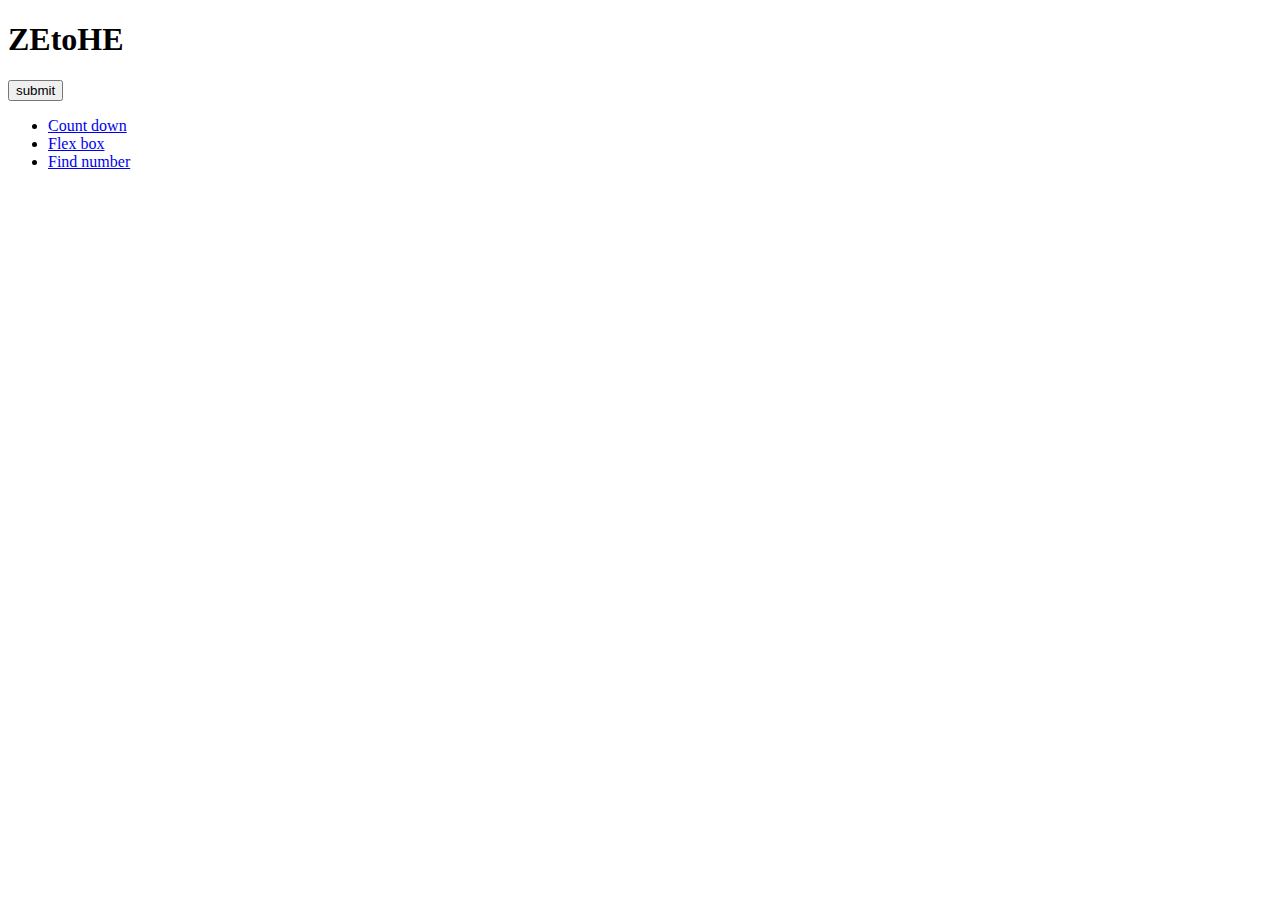
==== index.html @ 4425734a "add find number folder" ====
<!DOCTYPE html>
<html lang="en">
<head>
    <meta charset="UTF-8">
    <meta name="viewport" content="width=device-width, initial-scale=1.0">
    <title>ZEtoHE</title>
    <link rel="stylesheet" href="styles.css">
</head>
<body>
    <h1 id="myH1">ZEtoHE</h1>
    <button id="myBtn">submit</button><br>
    <ul class="list-programs">
        <li id="countdownBtn">
            <a href="/countdown/index.html">Count down</a>
        </li>
        <li id="flexboxBtn">
            <a href="/flexbox/index.html">Flex box</a>
        </li> 
        <li id="fintNumberBtn">
            <a href="/findnumber/index.html">Find number</a>
        </li>
    </ul>
    <script src="index.js"></script>
</body>
</html>
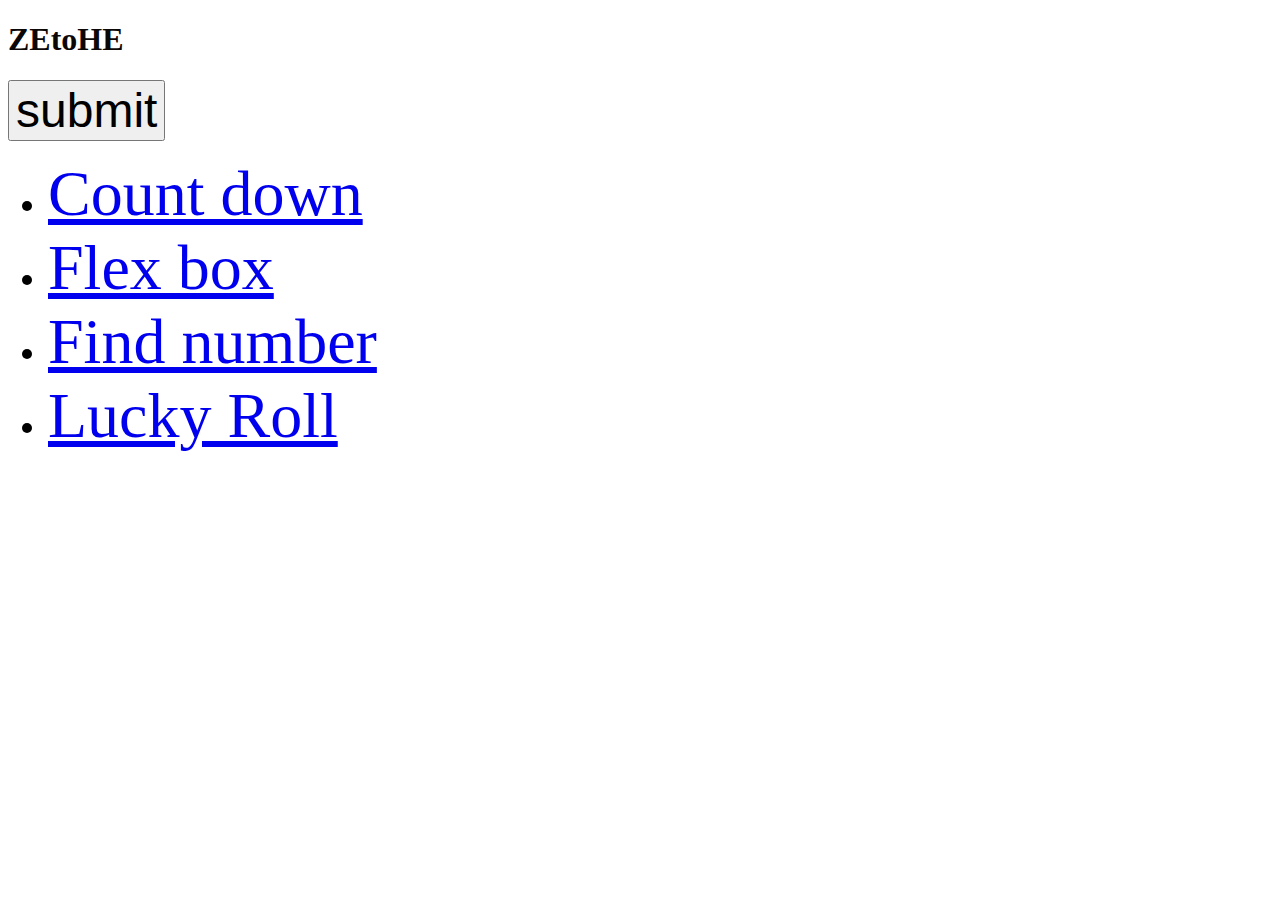
==== commit f83e24db: "lucky roll" ====
--- a/index.html
+++ b/index.html
@@ -1,11 +1,13 @@
 <!DOCTYPE html>
 <html lang="en">
+
 <head>
     <meta charset="UTF-8">
     <meta name="viewport" content="width=device-width, initial-scale=1.0">
     <title>ZEtoHE</title>
     <link rel="stylesheet" href="styles.css">
 </head>
+
 <body>
     <h1 id="myH1">ZEtoHE</h1>
     <button id="myBtn">submit</button><br>
@@ -15,11 +17,15 @@
         </li>
         <li id="flexboxBtn">
             <a href="/flexbox/index.html">Flex box</a>
-        </li> 
+        </li>
         <li id="fintNumberBtn">
             <a href="/findnumber/index.html">Find number</a>
+        </li>
+        <li id="fintNumberBtn">
+            <a href="/luckyroll/index.html">Lucky Roll</a>
         </li>
     </ul>
     <script src="index.js"></script>
 </body>
+
 </html>--- a/styles.css
+++ b/styles.css
@@ -0,0 +1,11 @@
+#myH1 {
+    color: rgb(12, 7, 7);
+}
+
+#myBtn {
+    font-size: 3em;
+}
+
+.list-programs * {
+    font-size: 2em;
+}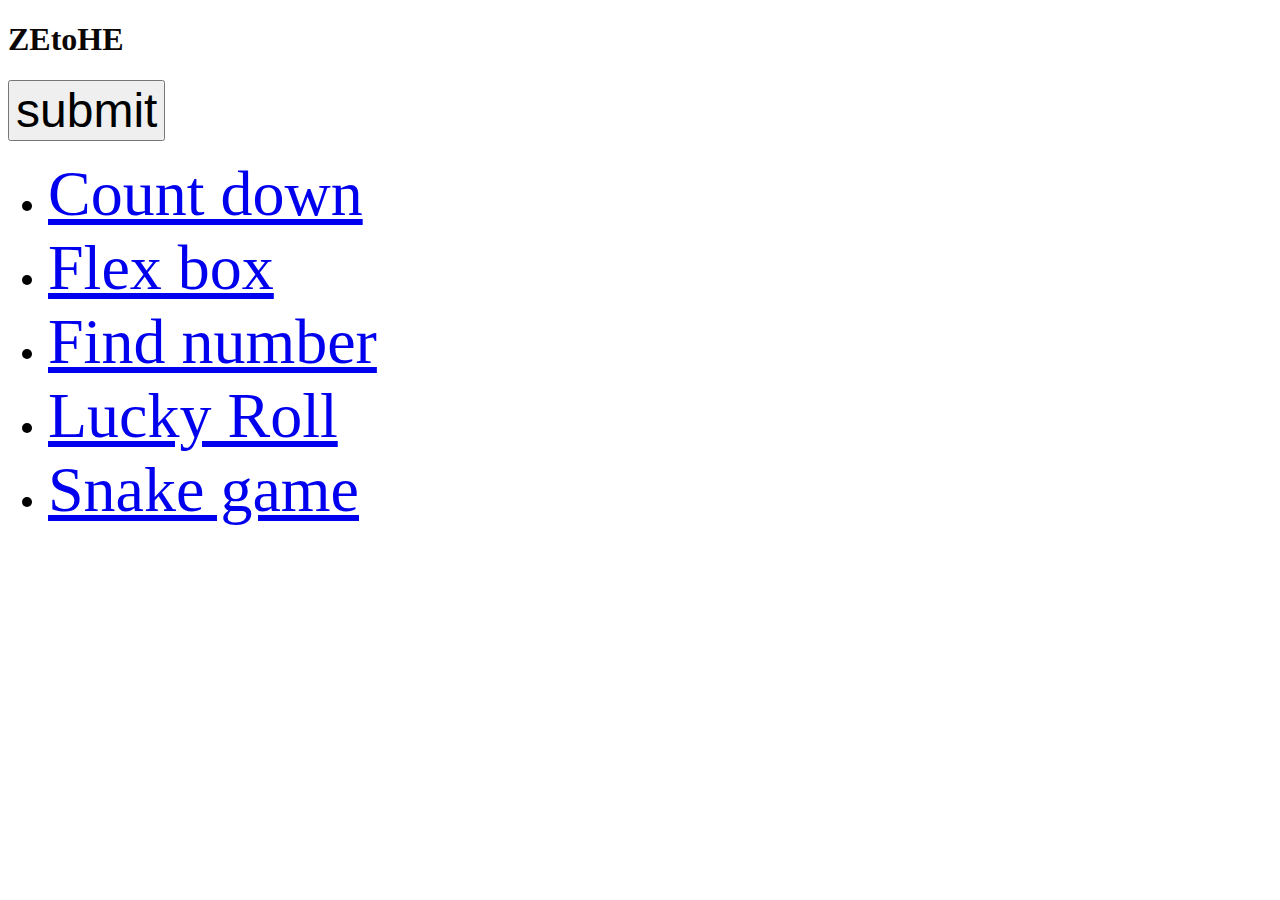
==== commit 28bad9c8: "basic snake" ====
--- a/index.html
+++ b/index.html
@@ -12,17 +12,20 @@
     <h1 id="myH1">ZEtoHE</h1>
     <button id="myBtn">submit</button><br>
     <ul class="list-programs">
-        <li id="countdownBtn">
+        <li>
             <a href="/countdown/index.html">Count down</a>
         </li>
-        <li id="flexboxBtn">
+        <li>
             <a href="/flexbox/index.html">Flex box</a>
         </li>
-        <li id="fintNumberBtn">
+        <li>
             <a href="/findnumber/index.html">Find number</a>
         </li>
-        <li id="fintNumberBtn">
+        <li>
             <a href="/luckyroll/index.html">Lucky Roll</a>
+        </li>
+        <li>
+            <a href="/snakegame/index.html">Snake game</a>
         </li>
     </ul>
     <script src="index.js"></script>
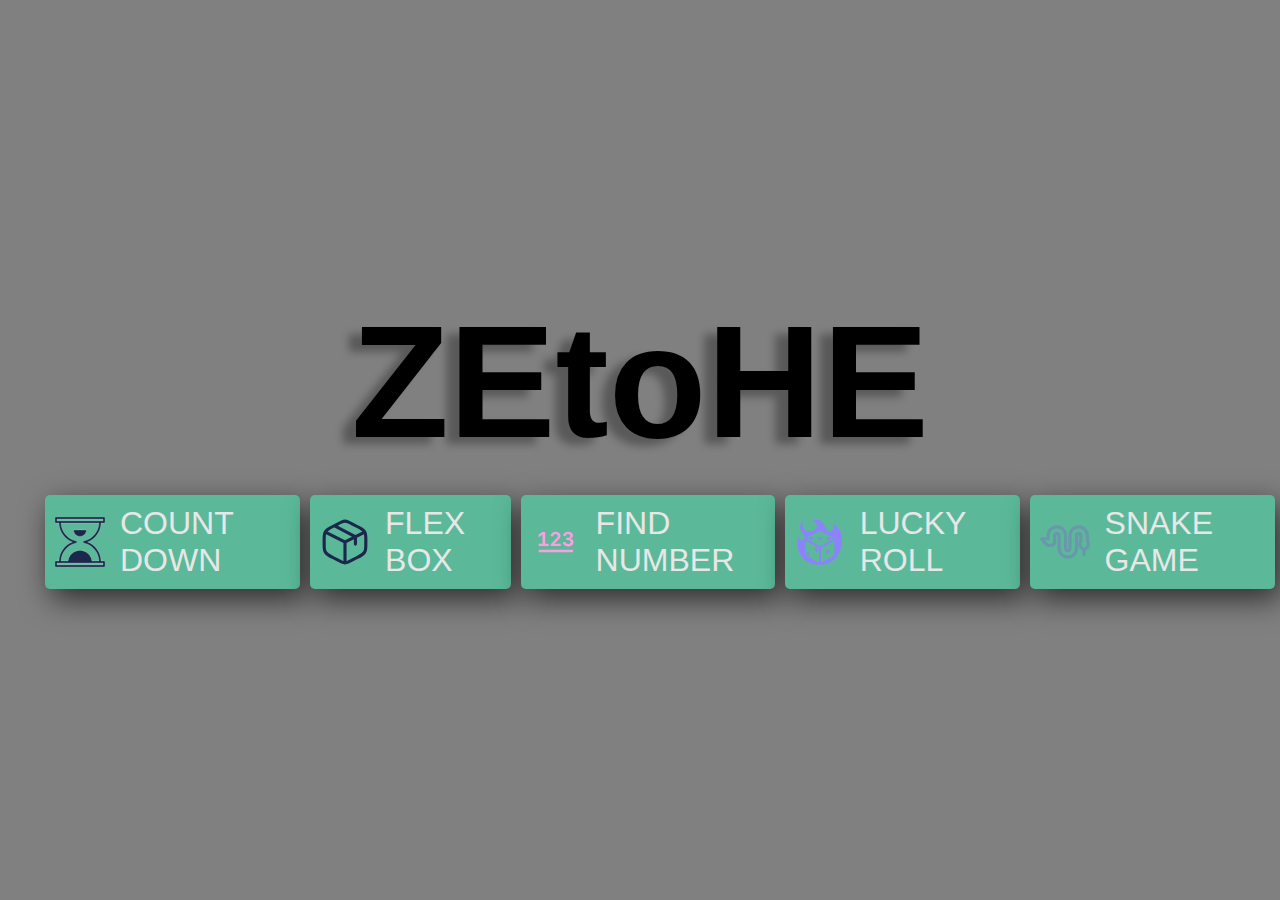
==== commit 86e2c1a7: "deco - 1" ====
--- a/index.html
+++ b/index.html
@@ -10,21 +10,25 @@
 
 <body>
     <h1 id="myH1">ZEtoHE</h1>
-    <button id="myBtn">submit</button><br>
     <ul class="list-programs">
         <li>
+            <img src="./images/countdown.svg" alt="countdown">
             <a href="/countdown/index.html">Count down</a>
         </li>
         <li>
+            <img src="./images/box.svg" alt="box">
             <a href="/flexbox/index.html">Flex box</a>
         </li>
         <li>
+            <img src="./images/number.svg" alt="number">
             <a href="/findnumber/index.html">Find number</a>
         </li>
         <li>
+            <img src="./images/dice.svg" alt="dice">
             <a href="/luckyroll/index.html">Lucky Roll</a>
         </li>
         <li>
+            <img src="./images/snake.svg" alt="snake">
             <a href="/snakegame/index.html">Snake game</a>
         </li>
     </ul>
--- a/styles.css
+++ b/styles.css
@@ -1,11 +1,49 @@
-#myH1 {
-    color: rgb(12, 7, 7);
+*{font-family: Verdana, Geneva, Tahoma, sans-serif;}
+body{
+    margin: 0;
+    padding: 0;
+    background-color: gray;
+    display: flex;
+    flex-direction: column;
+    align-items: center;
+    justify-content: center;
+    height: 100vh;
 }
 
-#myBtn {
-    font-size: 3em;
+body ul {
+    list-style-type: none;
+    display: flex;
+}
+body ul li {
+    padding: 10px;
+    margin: 5px;
+    background-color: rgb(91, 185, 154);
+    border-radius: 5px;
+    display: flex;
+    flex-direction: row;
+    align-items: center;
+    justify-content: space-between;
+    cursor: pointer;
+    box-shadow: 6px 10px 30px 0px rgba(0,0,0,0.66);
+    -webkit-box-shadow: 6px 10px 30px 0px rgba(0,0,0,0.66);
+    -moz-box-shadow: 6px 10px 30px 0px rgba(0,0,0,0.66);
+}
+body ul li a{
+    text-decoration: none;
+    color: rgb(231, 231, 231);
+    text-transform: uppercase;
+    font-size: 2rem;
+    margin-left: 15px;
 }
 
-.list-programs * {
-    font-size: 2em;
+body ul li img {
+    height: 50px;
+    width: 50px;
+    fill: rgb(55, 122, 180);
+}
+
+h1{
+    font-size: 10rem;
+    margin: 0;
+    text-shadow: -13px 7px 8px rgba(0,0,0,0.31);
 }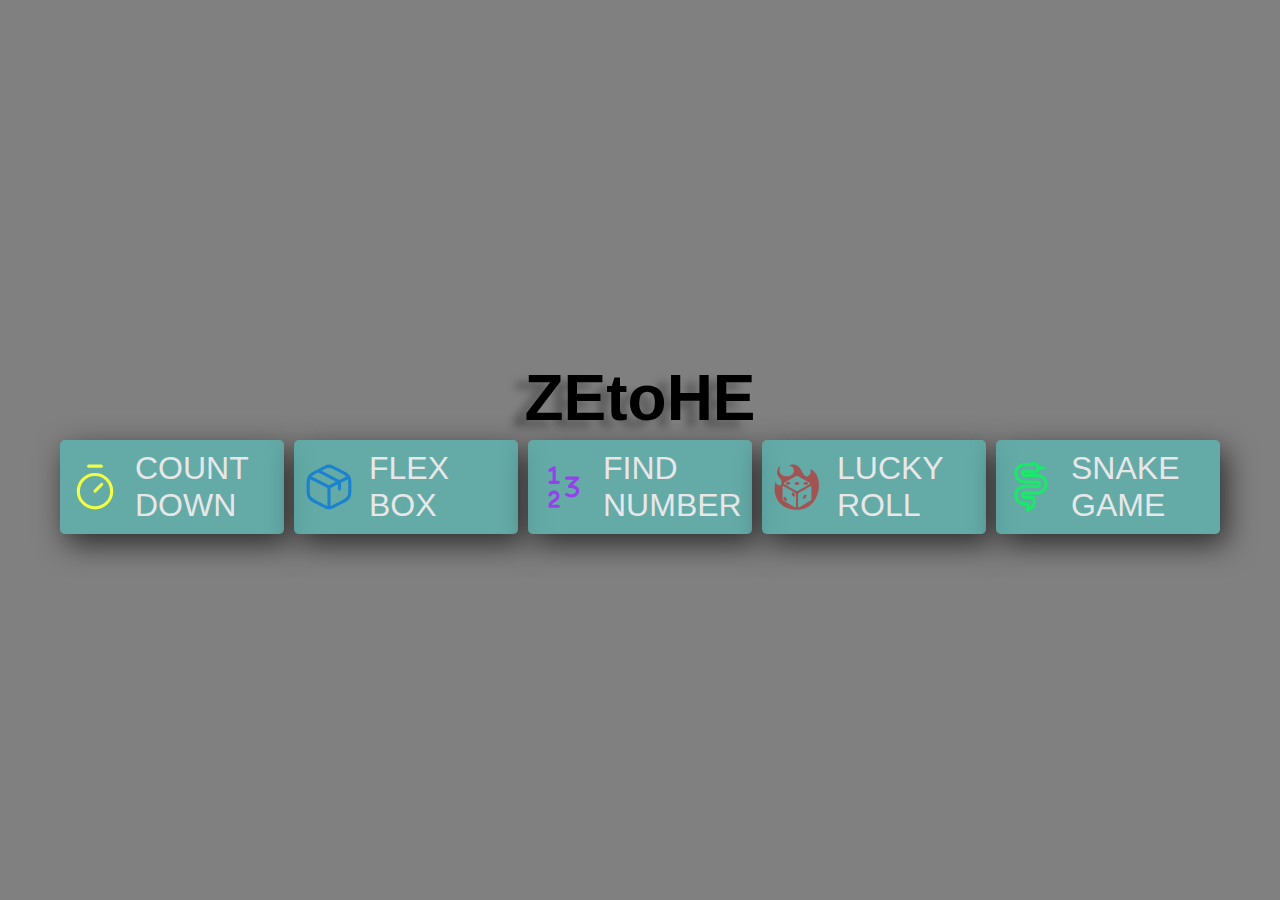
==== commit 60585a30: "main ui deco" ====
--- a/index.html
+++ b/index.html
@@ -16,8 +16,8 @@
             <a href="/countdown/index.html">Count down</a>
         </li>
         <li>
-            <img src="./images/box.svg" alt="box">
-            <a href="/flexbox/index.html">Flex box</a>
+            <img src="./images/box.svg" alt="countdown">
+            <a href="/flexbox/index.html">flex box</a>
         </li>
         <li>
             <img src="./images/number.svg" alt="number">
--- a/styles.css
+++ b/styles.css
@@ -1,5 +1,11 @@
-*{font-family: Verdana, Geneva, Tahoma, sans-serif;}
-body{
+* {
+    font-family: Verdana, Geneva, Tahoma, sans-serif;
+    margin: 0;
+    padding: 0;
+    box-sizing: border-box;
+}
+
+body {
     margin: 0;
     padding: 0;
     background-color: gray;
@@ -13,22 +19,27 @@
 body ul {
     list-style-type: none;
     display: flex;
+    flex-wrap: wrap;
+    justify-content: center;
 }
+
 body ul li {
     padding: 10px;
     margin: 5px;
-    background-color: rgb(91, 185, 154);
+    width: 14rem;
+    background-color: rgb(91 185 181 / 74%);
     border-radius: 5px;
     display: flex;
     flex-direction: row;
     align-items: center;
-    justify-content: space-between;
+    justify-content: space-around;
     cursor: pointer;
-    box-shadow: 6px 10px 30px 0px rgba(0,0,0,0.66);
-    -webkit-box-shadow: 6px 10px 30px 0px rgba(0,0,0,0.66);
-    -moz-box-shadow: 6px 10px 30px 0px rgba(0,0,0,0.66);
+    box-shadow: 6px 10px 30px 0px rgba(0, 0, 0, 0.66);
+    -webkit-box-shadow: 6px 10px 30px 0px rgba(0, 0, 0, 0.66);
+    -moz-box-shadow: 6px 10px 30px 0px rgba(0, 0, 0, 0.66);
 }
-body ul li a{
+
+body ul li a {
     text-decoration: none;
     color: rgb(231, 231, 231);
     text-transform: uppercase;
@@ -42,8 +53,8 @@
     fill: rgb(55, 122, 180);
 }
 
-h1{
-    font-size: 10rem;
+h1 {
+    font-size: 4em;
     margin: 0;
-    text-shadow: -13px 7px 8px rgba(0,0,0,0.31);
+    text-shadow: -13px 7px 8px rgba(0, 0, 0, 0.31);
 }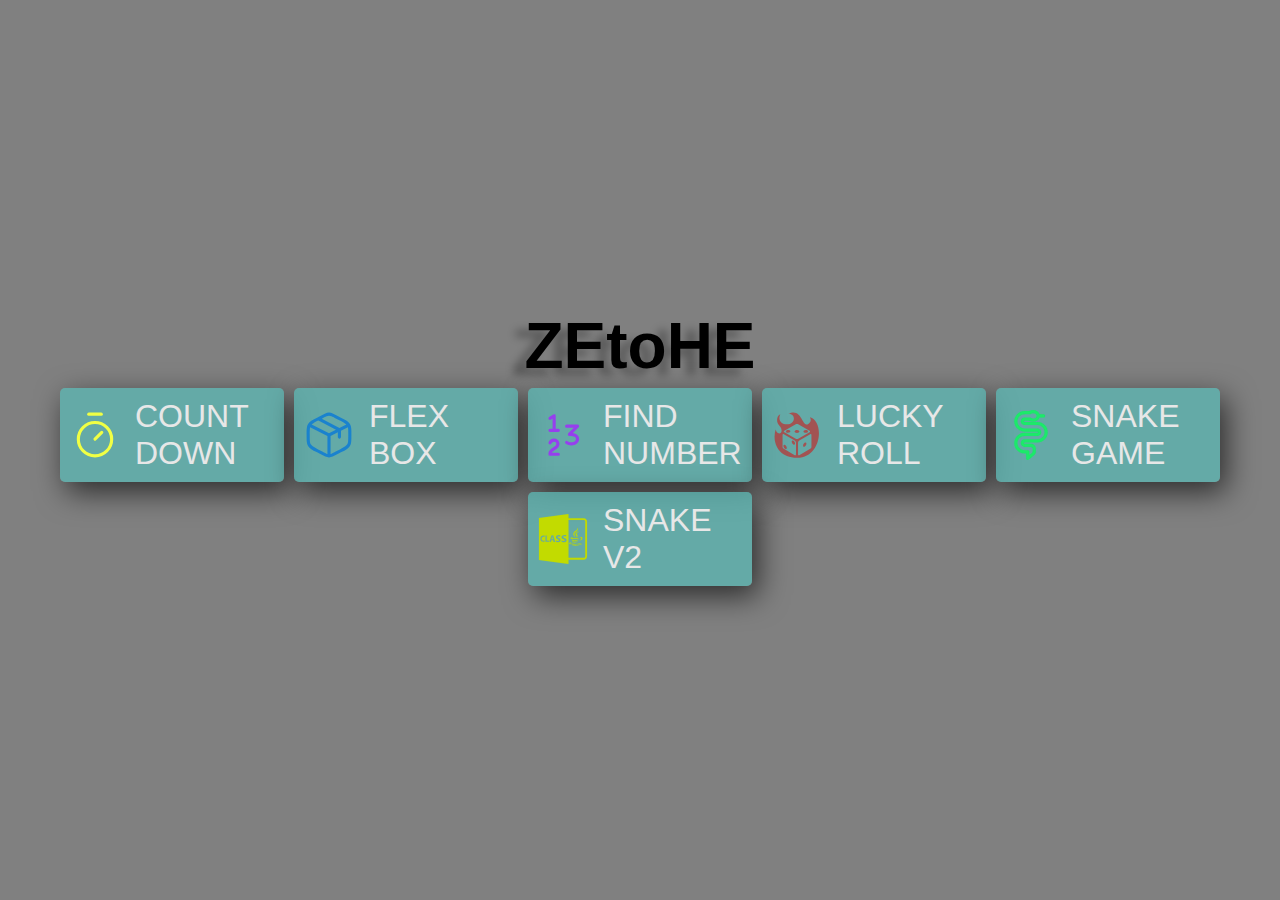
==== commit 3b34f993: "add class" ====
--- a/index.html
+++ b/index.html
@@ -31,6 +31,10 @@
             <img src="./images/snake.svg" alt="snake">
             <a href="/snakegame/index.html">Snake game</a>
         </li>
+        <li>
+            <img src="./images/class.svg" alt="snake">
+            <a href="/snakev2/index.html">Snake v2</a>
+        </li>
     </ul>
     <script src="index.js"></script>
 </body>
